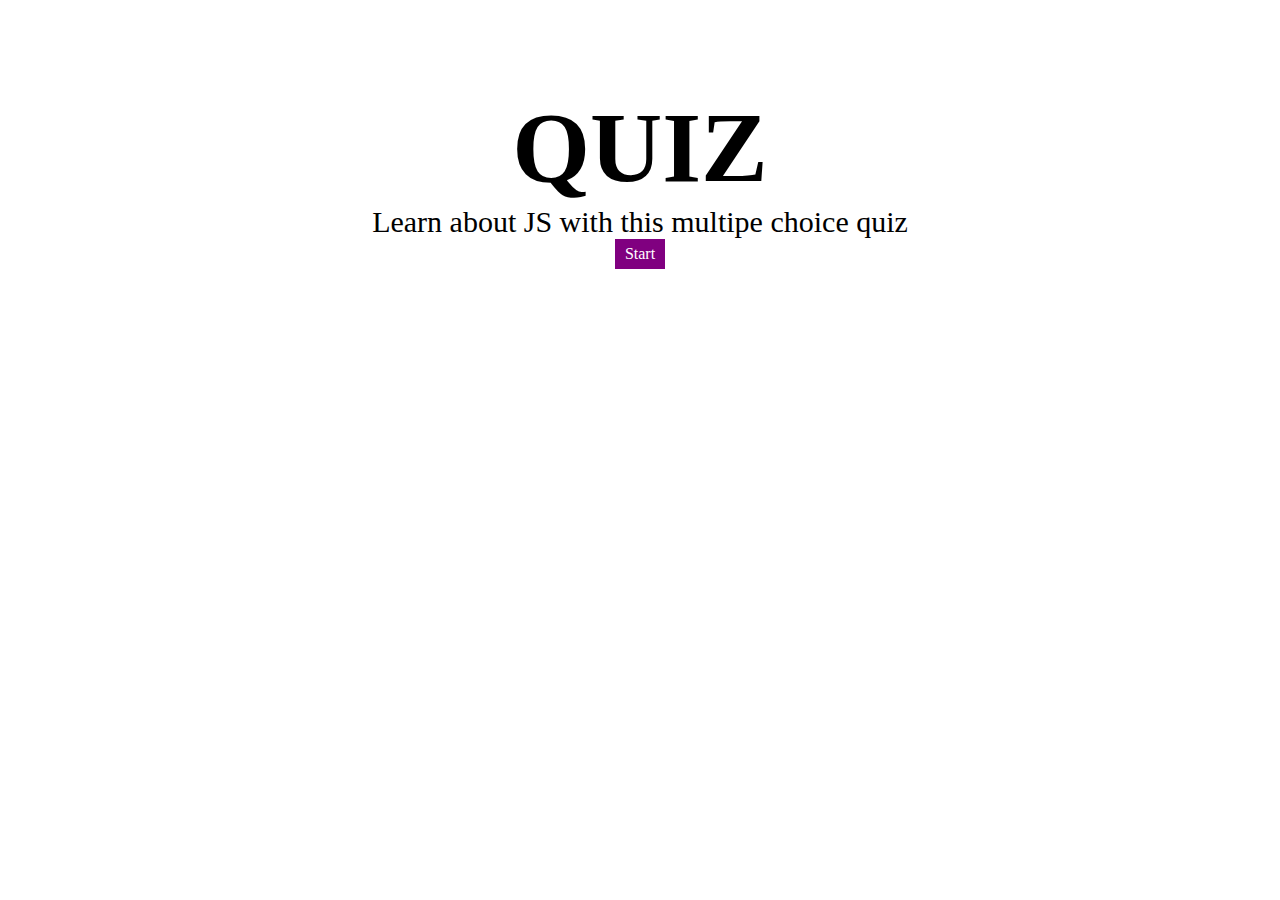
==== index.html @ 831cdf83 "fixed hide display for inital page" ====
<!DOCTYPE html>
<html lang="en">

<head>
    <meta charset="UTF-8">
    <meta name="viewport" content="width=device-width, initial-scale=1.0">
    <title>Game JS</title>

    <link rel="stylesheet" href="style.css">


</head>

<body>

    <section class="container1" id="landingPage">
        <header>
            <h1>
                QUIZ
            </h1>

            <p>Learn about JS with this multipe choice quiz</p>

           <div class="bDiv"> <button id="startButton" class="sButton" >Start </button> </div>
        </header>

    </section>


    <section id="quizPage" class="hide">
        <section>
            <span id="timer"></span>
            <span id="score"></span>

        </section>
        <div class="containerQ">
            <h2 id="questionDisplay"></h2>

            <div id="answersList">
                <button id="a1"></button>
                <button id="a2"></button>
                <button id="a3"></button>
                <button id="a4"></button>
            </div>
        </div>
    </section>





    <section id="enterInitial" style= "display:none" >
        <h3>All Done! Your final Score is: <span id="displayScore"></span></h3>
        <h6>Save: <span><input type="text" id="initials"></span></h6>
       <a href= "highscores.html" button id="initialSaver" type="submit">Submit Initials</button> </a>
        <!-- add eventListener to save initials and score in local storage -->




    </section>













</body>

<script src="script.js"></script>


</html>
---- style.css ----
* {
    margin: 0;
    padding: 0;
    font-size: 1em;
    font-family: inherit;
}

body {
    background-color: white;

}
 .hide { 
    display: none;
 } 

.containerQ{
    
    height:400px;
    display:flex;
    align-items: center;
   flex-direction:column;
   /* border: 2px solid black; */
    
}

.container1{
display:flex;
width:100%;
height:100%;
justify-content: center;
/* border: 2px solid black; */

}
h2{
    text-align:center;
    /* float:left; */
    
    font-size:30px;
    
}

h1{

    font-size: 100px;
    text-align:center;
    margin-top:90px;
}

p{
    text-align:center;
    font-size: 30px;
}

.sButton{

    background-color: purple;
    color:white;
    height: 30px;
    width:50px;
    border:white;
   


}

.bDiv{
    display:flex;
    justify-content: center;
}

#answersList{
    display:flex;
    flex-direction:column;
    /* border: 2px solid black; */
    justify-content: center;
    
   
    
}

#a1, #a2, #a3, #a4{
    background-color:purple;
    color:white;
    height:45px;
    width:60px;
    border:white;
    margin-top:25px;


}

h3{
    font-size:30px;
}

h6{

text-align:center;
font-size:30px;

}

#initialSaver{

    color:white;
    background-color:purple;
    border:none;
    height:45px;
    width:100px;
    
 
}

#enterInitial {

    display:flex;
    flex-direction:column;
    

}



.container{

display:flex;
justify-content: center;



}

.footer{
    display:flex;
    flex-direction:row;
    justify-content:center;
    
}

.button{
    
    font-weight: bold;
    text-decoration: none;
   margin-right:10px;
   


}

.saveButton{

    background-color: purple;
    color:white;
    height: 30px;
    width:50px;
    border:white;
    margin-left:45px;
    margin-top: 10px;
    margin-bottom: 10px;
   



}



.hide{
    display:none;
}

#end{
    justify-content:space-between;
}
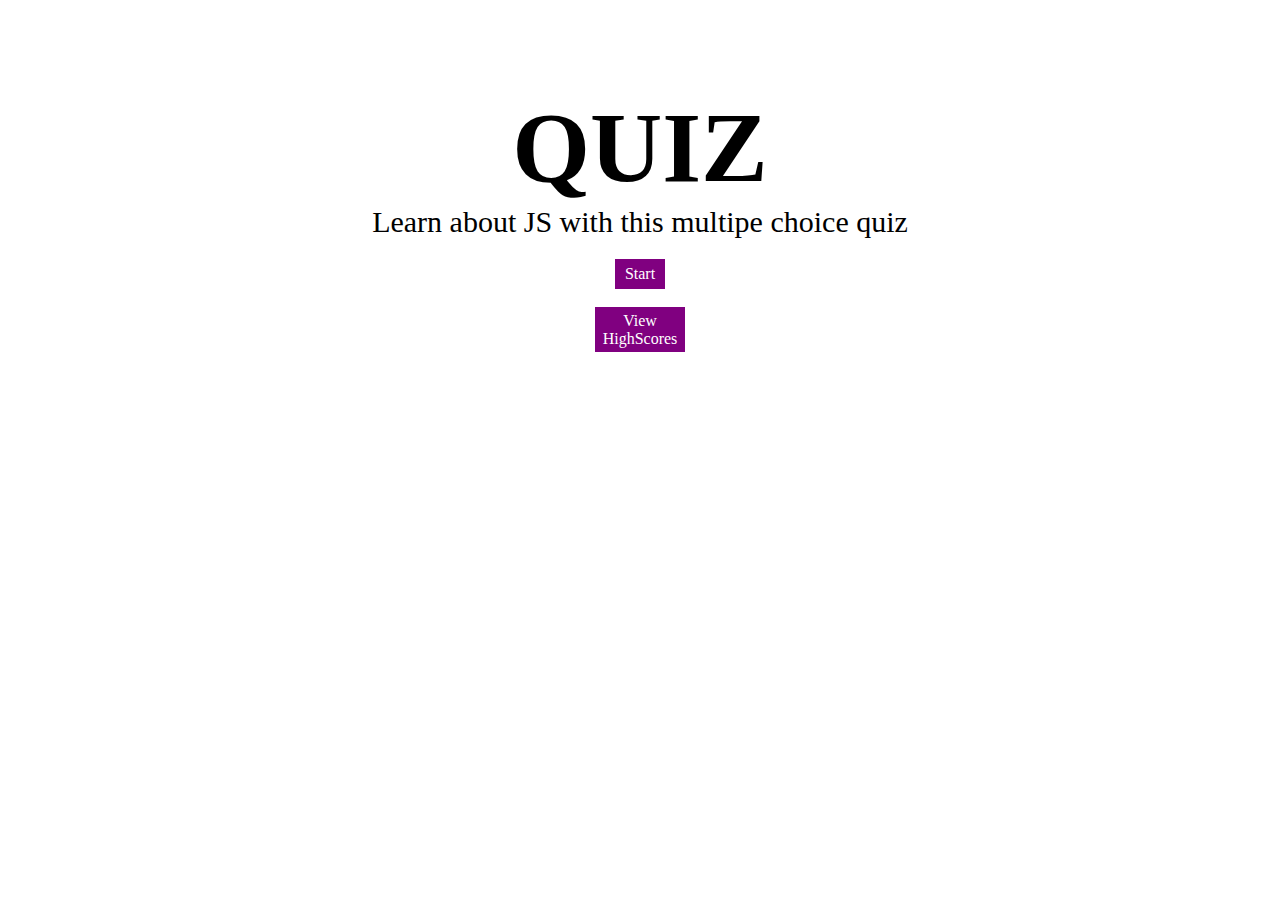
==== commit 459f6668: "added view score button" ====
--- a/index.html
+++ b/index.html
@@ -21,9 +21,9 @@
 
             <p>Learn about JS with this multipe choice quiz</p>
 
-           <div class="bDiv"> <button id="startButton" class="sButton" >Start </button> </div>
-        </header>
-
+           <div class="bDiv"> <button id="startButton" class="sButton" >Start </button> <br>
+           <a href= "highscores.html"><button class="HSPage" type="submit">View HighScores</button></a>
+</div>
     </section>
 
 
@@ -50,12 +50,14 @@
 
 
     <section id="enterInitial" style= "display:none" >
-        <h3>All Done! Your final Score is: <span id="displayScore"></span></h3>
-        <h6>Save: <span><input type="text" id="initials"></span></h6>
-       <a href= "highscores.html" button id="initialSaver" type="submit">Submit Initials</button> </a>
+        <div class= "lastContainer">
+        <h3><br>All Done!<br>
+             Your final Score is: <span id="displayScore"></span></h3><br>
+        <br><h6>Save: <span><input type="text" id="initials"></span></h6><br>
+       <a href= "highscores.html" button id="initialSaver"   type="submit">Submit Initials</button> </a>
         <!-- add eventListener to save initials and score in local storage -->
 
-
+            </div>
 
 
     </section>
--- a/style.css
+++ b/style.css
@@ -7,169 +7,173 @@
 
 body {
     background-color: white;
+}
 
+.hide {
+    display: none;
 }
- .hide { 
-    display: none;
- } 
 
-.containerQ{
-    
-    height:400px;
-    display:flex;
+.containerQ {
+    height: 400px;
+    display: flex;
     align-items: center;
-   flex-direction:column;
-   /* border: 2px solid black; */
+    flex-direction: column;
+    /* border: 2px solid black; */
+}
+
+.container1 {
+    display: flex;
+    width: 100%;
+    height: 100%;
+    justify-content: center;
+    /* border: 2px solid black; */
+}
+
+h2 {
+    text-align: center;
+    /* float:left; */
+    font-size: 30px;
+}
+
+h1 {
+    font-size: 100px;
+    text-align: center;
+    margin-top: 90px;
+}
+
+p {
+    text-align: center;
+    font-size: 30px;
+}
+
+.sButton {
+    background-color: purple;
+    color: white;
+    height: 30px;
+    width: 50px;
+    border: white;
     
 }
 
-.container1{
-display:flex;
-width:100%;
-height:100%;
-justify-content: center;
-/* border: 2px solid black; */
+.bDiv {
+    display: flex;
+    align-items: center;
+    flex-direction: column;
+    padding-top:20px;
+    height:100px;
+}
 
+#answersList {
+    display: flex;
+    flex-direction: column;
+    /* border: 2px solid black; */
+    justify-content: center;
 }
-h2{
-    text-align:center;
-    /* float:left; */
-    
-    font-size:30px;
+
+#a1, #a2, #a3, #a4 {
+    background-color: purple;
+    color: white;
+    height: 45px;
+    width: 85px;
+    border: white;
+    margin-top: 25px;
+}
+
+h3 {
+    font-size: 30px;
+    text-align: center;
+}
+
+h6 {
+    text-align: center;
+    font-size: 30px;
+}
+
+#initialSaver {
+    color: white;
+    background-color: purple;
+    border: none;
+    height: 30px;
+    width: 100px;
+    padding: 15px 32px;
+    text-decoration: none;
+}
+
+#enterInitial {
+    display: flex;
+    flex-direction: column;
+}
+
+.container {
+    display: flex;
+    justify-content: center;
+}
+
+.footer {
+    display: flex;
+    flex-direction: row;
+    justify-content: center;
+}
+
+.button {
+    font-weight: bold;
+    text-decoration: none;
+    margin-right: 10px;
+}
+
+.saveButton {
+    background-color: purple;
+    color: white;
+    height: 30px;
+    width: 50px;
+    border: white;
+    margin-left: 45px;
+    margin-top: 10px;
+    margin-bottom: 10px;
+}
+
+.hide {
+    display: none;
+}
+
+#end {
+    justify-content: space-between;
+}
+
+.lastContainer {
+    display: flex;
+    flex-direction: column;
+    align-items: center;
+}
+
+.lastPage {
+    display: flex;
+    justify-content: center;
+}
+
+.clearButton {
+    background-color: purple;
+    color: white;
+    height: 45px;
+    width: 90px;
+    border: white;
+}
+
+#scorelist {
+    display: flex;
+    justify-content: center;
+    padding-top: 20px;
+    padding-bottom: 20px;
+    color: purple;
+    font-weight: bold;
+}
+
+.HSPage {
+    background-color: purple;
+    color: white;
+    height: 45px;
+    width: 90px;
+    border: white;
     
 }
 
-h1{
-
-    font-size: 100px;
-    text-align:center;
-    margin-top:90px;
-}
-
-p{
-    text-align:center;
-    font-size: 30px;
-}
-
-.sButton{
-
-    background-color: purple;
-    color:white;
-    height: 30px;
-    width:50px;
-    border:white;
-   
-
-
-}
-
-.bDiv{
-    display:flex;
-    justify-content: center;
-}
-
-#answersList{
-    display:flex;
-    flex-direction:column;
-    /* border: 2px solid black; */
-    justify-content: center;
-    
-   
-    
-}
-
-#a1, #a2, #a3, #a4{
-    background-color:purple;
-    color:white;
-    height:45px;
-    width:60px;
-    border:white;
-    margin-top:25px;
-
-
-}
-
-h3{
-    font-size:30px;
-}
-
-h6{
-
-text-align:center;
-font-size:30px;
-
-}
-
-#initialSaver{
-
-    color:white;
-    background-color:purple;
-    border:none;
-    height:45px;
-    width:100px;
-    
- 
-}
-
-#enterInitial {
-
-    display:flex;
-    flex-direction:column;
-    
-
-}
-
-
-
-.container{
-
-display:flex;
-justify-content: center;
-
-
-
-}
-
-.footer{
-    display:flex;
-    flex-direction:row;
-    justify-content:center;
-    
-}
-
-.button{
-    
-    font-weight: bold;
-    text-decoration: none;
-   margin-right:10px;
-   
-
-
-}
-
-.saveButton{
-
-    background-color: purple;
-    color:white;
-    height: 30px;
-    width:50px;
-    border:white;
-    margin-left:45px;
-    margin-top: 10px;
-    margin-bottom: 10px;
-   
-
-
-
-}
-
-
-
-.hide{
-    display:none;
-}
-
-#end{
-    justify-content:space-between;
-}
-
